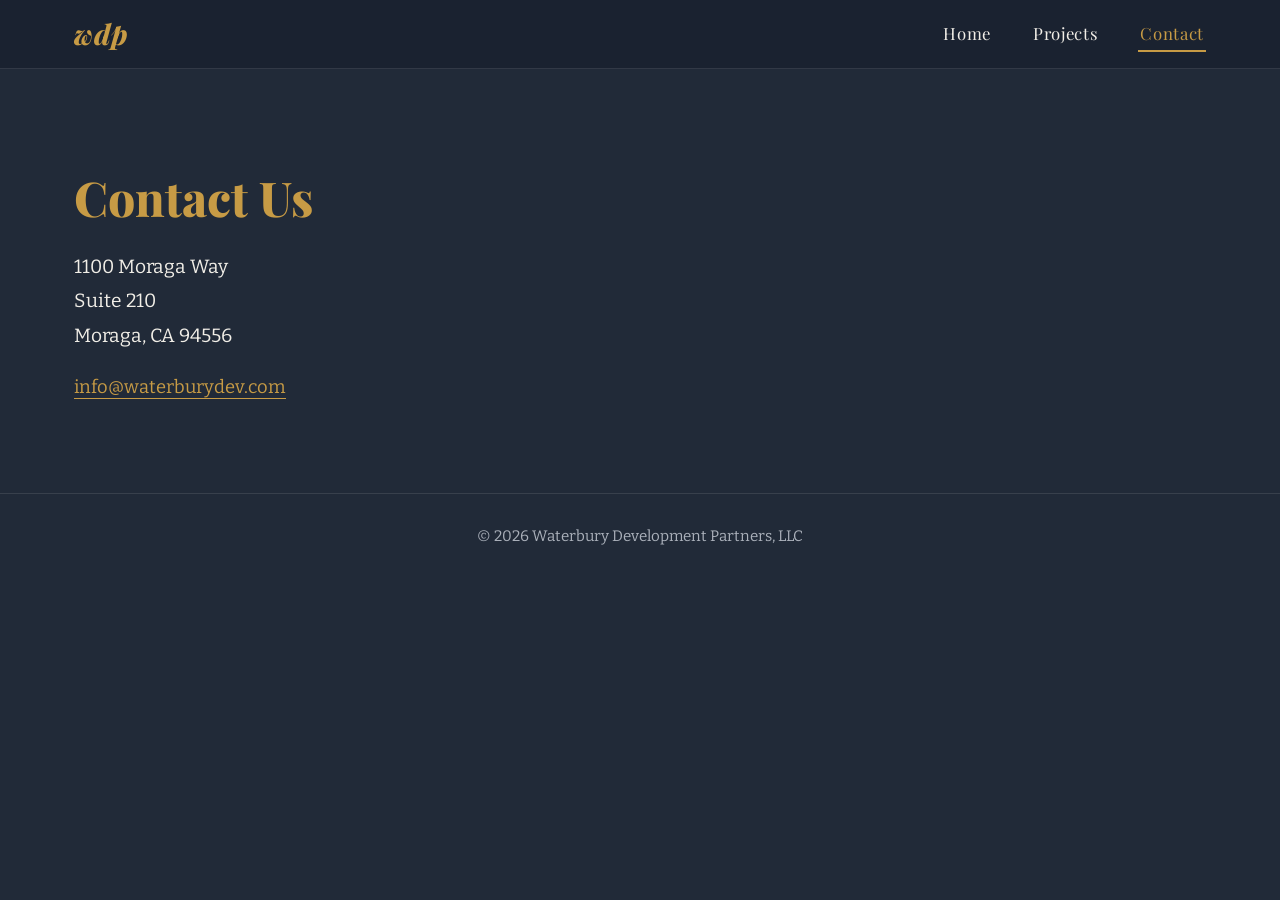
==== contact.html @ d1a89df3 "Split into separate Home, Projects, and Contact pages Convert the single-page layout to multi-page n" ====
<!DOCTYPE html>
<html lang="en">
<head>
  <meta charset="UTF-8" />
  <meta name="viewport" content="width=device-width, initial-scale=1.0" />
  <title>Contact — Waterbury Development Partners, LLC</title>
  <meta name="description" content="Contact Waterbury Development Partners, LLC — Moraga, CA." />
  <link rel="preconnect" href="https://fonts.googleapis.com" />
  <link rel="preconnect" href="https://fonts.gstatic.com" crossorigin />
  <link href="https://fonts.googleapis.com/css2?family=Bitter:ital,wght@0,400;0,500;0,600;1,400&family=Playfair+Display:wght@600;700;800&display=swap" rel="stylesheet" />
  <link rel="stylesheet" href="css/styles.css" />
</head>
<body>
  <header class="site-header">
    <nav class="nav" aria-label="Primary">
      <a href="index.html" class="brand" aria-label="Waterbury Development Partners — home">
        <img src="images/logo.png" alt="Waterbury Development Partners" class="brand-logo"
             onerror="this.style.display='none';this.nextElementSibling.hidden=false" />
        <span class="brand-mark" hidden>wdp</span>
      </a>
      <button class="nav-toggle" aria-label="Toggle navigation menu" aria-expanded="false" aria-controls="nav-links">
        <span></span><span></span><span></span>
      </button>
      <ul class="nav-links" id="nav-links">
        <li><a href="index.html">Home</a></li>
        <li><a href="projects.html">Projects</a></li>
        <li><a href="contact.html" aria-current="page">Contact</a></li>
      </ul>
    </nav>
  </header>

  <main>
    <section class="section contact">
      <h2 class="section-title">Contact Us</h2>
      <address>
        1100 Moraga Way<br />
        Suite 210<br />
        Moraga, CA 94556
      </address>
      <p><a href="mailto:info@waterburydev.com">info@waterburydev.com</a></p>
    </section>
  </main>

  <footer class="site-footer">
    <p>&copy; <span id="year"></span> Waterbury Development Partners, LLC</p>
  </footer>

  <script src="js/main.js"></script>
</body>
</html>
---- css/styles.css ----
:root {
  --bg: #212a38;
  --bg-2: #1b2230;
  --gold: #c79b45;
  --gold-soft: #d8b96f;
  --text: #f1eee7;
  --text-dim: #aab0ba;
  --border: rgba(255, 255, 255, 0.10);
  --maxw: 1180px;
  --header-h: 68px;
  --font-display: "Playfair Display", Georgia, "Times New Roman", serif;
  --font-body: "Bitter", "Roboto Slab", Georgia, serif;
}

*, *::before, *::after { box-sizing: border-box; margin: 0; padding: 0; }

html { scroll-behavior: smooth; }

body {
  font-family: var(--font-body);
  background: var(--bg);
  color: var(--text);
  line-height: 1.6;
  -webkit-font-smoothing: antialiased;
}

img { max-width: 100%; display: block; }

section { scroll-margin-top: var(--header-h); }

/* ---------- Header / Nav ---------- */
.site-header {
  position: sticky;
  top: 0;
  z-index: 50;
  background: rgba(27, 34, 48, 0.92);
  backdrop-filter: blur(8px);
  -webkit-backdrop-filter: blur(8px);
  border-bottom: 1px solid var(--border);
}

.nav {
  max-width: var(--maxw);
  margin: 0 auto;
  height: var(--header-h);
  padding: 0 24px;
  display: flex;
  align-items: center;
  justify-content: space-between;
}

.brand { display: flex; align-items: center; text-decoration: none; }

.brand-logo { height: 36px; width: auto; display: block; }

.brand-mark {
  font-family: var(--font-display);
  font-style: italic;
  font-weight: 800;
  font-size: 1.75rem;
  color: var(--gold);
  letter-spacing: 0.02em;
}

.nav-links {
  list-style: none;
  display: flex;
  align-items: center;
  gap: 38px;
}

.nav-links a {
  text-decoration: none;
  color: var(--text);
  font-family: var(--font-display);
  font-size: 1.05rem;
  letter-spacing: 0.04em;
  padding: 6px 2px;
  position: relative;
  transition: color 0.2s ease;
}

.nav-links a:hover,
.nav-links a.active,
.nav-links a[aria-current="page"] { color: var(--gold); }

.nav-links a.active::after,
.nav-links a[aria-current="page"]::after {
  content: "";
  position: absolute;
  left: 0; right: 0; bottom: -2px;
  height: 2px;
  background: var(--gold);
}

.nav-toggle {
  display: none;
  background: none;
  border: 0;
  cursor: pointer;
  width: 30px;
  height: 24px;
  position: relative;
}

.nav-toggle span {
  display: block;
  position: absolute;
  left: 0; right: 0;
  height: 2px;
  background: var(--text);
  border-radius: 2px;
  transition: transform 0.25s ease, opacity 0.25s ease;
}
.nav-toggle span:nth-child(1) { top: 0; }
.nav-toggle span:nth-child(2) { top: 11px; }
.nav-toggle span:nth-child(3) { top: 22px; }
.nav-toggle[aria-expanded="true"] span:nth-child(1) { transform: translateY(11px) rotate(45deg); }
.nav-toggle[aria-expanded="true"] span:nth-child(2) { opacity: 0; }
.nav-toggle[aria-expanded="true"] span:nth-child(3) { transform: translateY(-11px) rotate(-45deg); }

/* ---------- Shared section layout ---------- */
.section {
  max-width: var(--maxw);
  margin: 0 auto;
  padding: 90px 24px;
}

.section + .section { border-top: 1px solid var(--border); }

.section-title {
  font-family: var(--font-display);
  color: var(--gold);
  font-size: clamp(2rem, 4vw, 3rem);
  font-weight: 800;
  margin-bottom: 14px;
}

.section-intro {
  color: var(--text-dim);
  font-size: 1.15rem;
  margin-bottom: 48px;
}

/* ---------- Hero / Home ---------- */
.hero {
  max-width: var(--maxw);
  margin: 0 auto;
  padding: 72px 24px 96px;
  display: grid;
  grid-template-columns: 1fr 1.05fr;
  gap: 56px;
  align-items: center;
}

.logo-block {
  display: flex;
  align-items: center;
  gap: 20px;
  margin-bottom: 36px;
}

.logo-img { height: 104px; width: auto; display: block; }

.logo-mark {
  font-family: var(--font-display);
  font-style: italic;
  font-weight: 800;
  font-size: 4.2rem;
  line-height: 0.8;
  color: var(--gold);
}

.wordmark {
  font-family: var(--font-body);
  font-weight: 500;
  text-transform: uppercase;
  letter-spacing: 0.22em;
  font-size: 1.05rem;
  line-height: 1.5;
  color: var(--text);
}

.tagline {
  font-family: var(--font-body);
  font-weight: 600;
  color: var(--gold);
  font-size: clamp(1.6rem, 2.6vw, 2.1rem);
  line-height: 1.35;
  margin-bottom: 34px;
}

.hero-points { list-style: none; margin-bottom: 34px; }
.hero-points li { font-size: 1.18rem; margin-bottom: 8px; }

.link-arrow {
  display: inline-block;
  font-family: var(--font-body);
  font-size: 1.15rem;
  color: var(--gold);
  text-decoration: none;
  border-bottom: 1px solid var(--gold);
  padding-bottom: 2px;
  transition: opacity 0.2s ease;
}
.link-arrow:hover { opacity: 0.7; }

.hero-image {
  aspect-ratio: 4 / 3;
  overflow: hidden;
  border-radius: 2px;
  background: linear-gradient(135deg, #2b3647, #3a4759);
}
.hero-image img { width: 100%; height: 100%; object-fit: cover; }
.hero-image.no-img { display: flex; align-items: center; justify-content: center; }
.hero-image.no-img::after {
  content: "Photo";
  color: var(--text-dim);
  font-size: 0.85rem;
  letter-spacing: 0.25em;
  text-transform: uppercase;
}

/* ---------- Projects ---------- */
.project-grid {
  display: grid;
  grid-template-columns: repeat(auto-fill, minmax(300px, 1fr));
  gap: 38px;
}

.project-thumb {
  aspect-ratio: 3 / 2;
  overflow: hidden;
  border-radius: 2px;
  margin-bottom: 18px;
  background: linear-gradient(135deg, #2b3647, #3a4759);
}
.project-thumb img { width: 100%; height: 100%; object-fit: cover; }
.project-thumb.no-img { display: flex; align-items: center; justify-content: center; }
.project-thumb.no-img::after {
  content: "Photo";
  color: var(--text-dim);
  font-size: 0.8rem;
  letter-spacing: 0.25em;
  text-transform: uppercase;
}

.project-card h3 {
  font-family: var(--font-display);
  color: var(--gold);
  font-size: 1.5rem;
  font-weight: 700;
  letter-spacing: 0.02em;
  margin-bottom: 12px;
}

.project-facts { font-size: 1.02rem; }
.project-facts > div {
  display: grid;
  grid-template-columns: 7.5rem 1fr;
  gap: 4px 14px;
  padding: 7px 0;
  border-top: 1px solid var(--border);
}
.project-facts > div:last-child { border-bottom: 1px solid var(--border); }
.project-facts dt {
  color: var(--text-dim);
  text-transform: uppercase;
  letter-spacing: 0.07em;
  font-size: 0.78rem;
  padding-top: 0.18em;
}
.project-facts dd { color: var(--text); }

@media (max-width: 420px) {
  .project-facts > div { grid-template-columns: 1fr; gap: 2px; }
}

/* ---------- Team ---------- */
.team-grid {
  display: grid;
  grid-template-columns: 1fr 1fr;
  gap: 56px;
}
.member-name {
  font-family: var(--font-display);
  color: var(--gold);
  font-size: 1.5rem;
  font-weight: 700;
  line-height: 1.2;
}
.member-role {
  font-family: var(--font-display);
  color: var(--gold-soft);
  font-size: 1.2rem;
  margin: 2px 0 18px;
  display: flex;
  align-items: center;
  gap: 12px;
}
.member p:last-child { font-size: 1.12rem; }

.li-badge {
  flex: none;
  width: 22px;
  height: 22px;
  border-radius: 3px;
  background: var(--gold);
  display: inline-flex;
  align-items: center;
  justify-content: center;
  transition: filter 0.2s ease;
}
.li-badge:hover { filter: brightness(1.12); }
.li-badge svg { width: 13px; height: 13px; fill: var(--bg-2); }

/* ---------- Contact ---------- */
.contact address {
  font-style: normal;
  font-size: 1.2rem;
  line-height: 1.8;
  margin-bottom: 20px;
}
.contact a[href^="mailto"] {
  color: var(--gold);
  text-decoration: none;
  border-bottom: 1px solid var(--gold);
  font-size: 1.15rem;
  transition: opacity 0.2s ease;
}
.contact a[href^="mailto"]:hover { opacity: 0.7; }

/* ---------- Footer ---------- */
.site-footer {
  border-top: 1px solid var(--border);
  padding: 30px 24px;
  text-align: center;
  color: var(--text-dim);
  font-size: 0.95rem;
}

/* ---------- Responsive ---------- */
@media (max-width: 880px) {
  .hero { grid-template-columns: 1fr; padding-top: 40px; gap: 40px; }
  .hero-image { order: -1; }
  .team-grid { grid-template-columns: 1fr; gap: 40px; }
  .section { padding: 64px 24px; }

  .nav-toggle { display: block; }
  .nav-links {
    position: absolute;
    top: var(--header-h);
    left: 0; right: 0;
    flex-direction: column;
    gap: 0;
    background: rgba(20, 26, 38, 0.98);
    border-bottom: 1px solid var(--border);
    max-height: 0;
    overflow: hidden;
    transition: max-height 0.3s ease;
  }
  .nav-links.open { max-height: 320px; }
  .nav-links li { width: 100%; text-align: center; }
  .nav-links a {
    display: block;
    padding: 16px;
    border-top: 1px solid var(--border);
  }
  .nav-links a.active::after,
  .nav-links a[aria-current="page"]::after { display: none; }
}
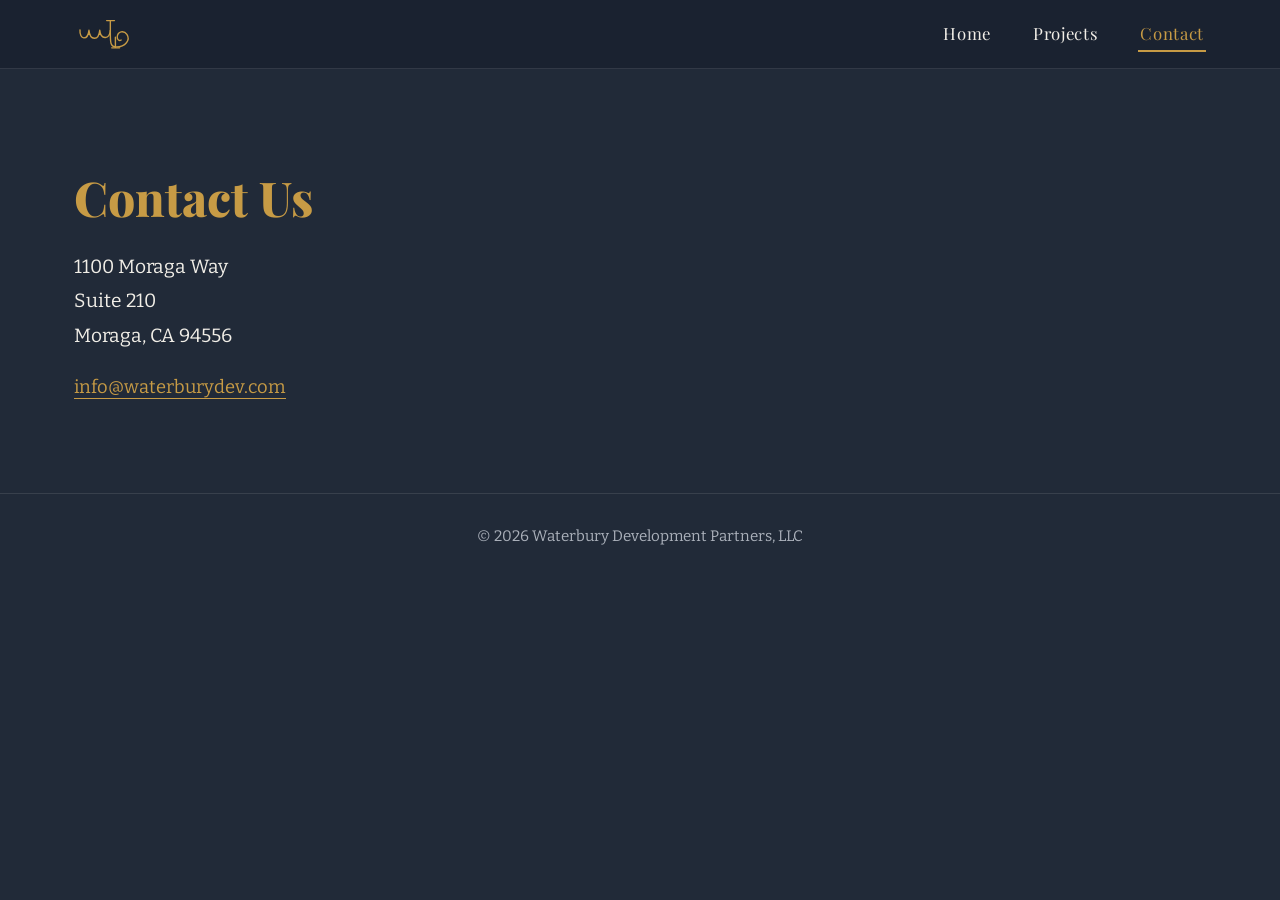
==== commit 218ecc4e: "Add SVG logo and remove "Find out more" link Ship the wdp monogram as an in-repo SVG so no binary up" ====
--- a/contact.html
+++ b/contact.html
@@ -14,7 +14,7 @@
   <header class="site-header">
     <nav class="nav" aria-label="Primary">
       <a href="index.html" class="brand" aria-label="Waterbury Development Partners — home">
-        <img src="images/logo.png" alt="Waterbury Development Partners" class="brand-logo"
+        <img src="images/logo.svg" alt="Waterbury Development Partners" class="brand-logo"
              onerror="this.style.display='none';this.nextElementSibling.hidden=false" />
         <span class="brand-mark" hidden>wdp</span>
       </a>
--- a/css/styles.css
+++ b/css/styles.css
@@ -190,20 +190,8 @@
   margin-bottom: 34px;
 }
 
-.hero-points { list-style: none; margin-bottom: 34px; }
+.hero-points { list-style: none; margin-bottom: 8px; }
 .hero-points li { font-size: 1.18rem; margin-bottom: 8px; }
-
-.link-arrow {
-  display: inline-block;
-  font-family: var(--font-body);
-  font-size: 1.15rem;
-  color: var(--gold);
-  text-decoration: none;
-  border-bottom: 1px solid var(--gold);
-  padding-bottom: 2px;
-  transition: opacity 0.2s ease;
-}
-.link-arrow:hover { opacity: 0.7; }
 
 .hero-image {
   aspect-ratio: 4 / 3;
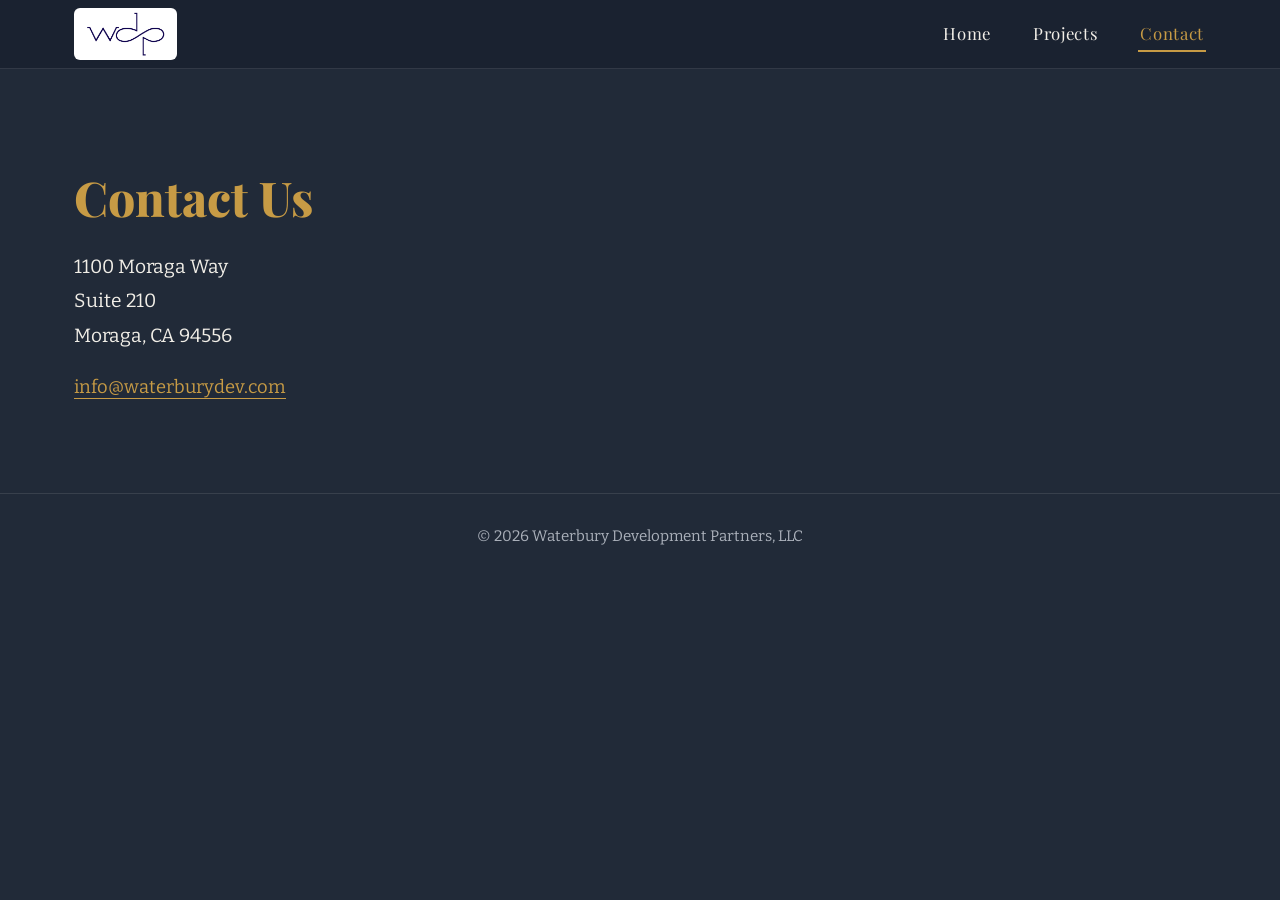
==== commit 53af87e9: "Use the supplied WDP logo artwork Point the nav and hero at the uploaded WDP logo JPEG, framed on a " ====
--- a/contact.html
+++ b/contact.html
@@ -14,7 +14,7 @@
   <header class="site-header">
     <nav class="nav" aria-label="Primary">
       <a href="index.html" class="brand" aria-label="Waterbury Development Partners — home">
-        <img src="images/logo.svg" alt="Waterbury Development Partners" class="brand-logo"
+        <img src="images/WDPlogoONLYnavy-final-01.jpg" alt="Waterbury Development Partners" class="brand-logo"
              onerror="this.style.display='none';this.nextElementSibling.hidden=false" />
         <span class="brand-mark" hidden>wdp</span>
       </a>
--- a/css/styles.css
+++ b/css/styles.css
@@ -51,7 +51,14 @@
 
 .brand { display: flex; align-items: center; text-decoration: none; }
 
-.brand-logo { height: 36px; width: auto; display: block; }
+.brand-logo {
+  height: 52px;
+  width: auto;
+  display: block;
+  background: #fff;
+  padding: 4px 12px;
+  border-radius: 6px;
+}
 
 .brand-mark {
   font-family: var(--font-display);
@@ -160,7 +167,14 @@
   margin-bottom: 36px;
 }
 
-.logo-img { height: 104px; width: auto; display: block; }
+.logo-img {
+  height: 150px;
+  width: auto;
+  display: block;
+  background: #fff;
+  padding: 14px 26px;
+  border-radius: 12px;
+}
 
 .logo-mark {
   font-family: var(--font-display);
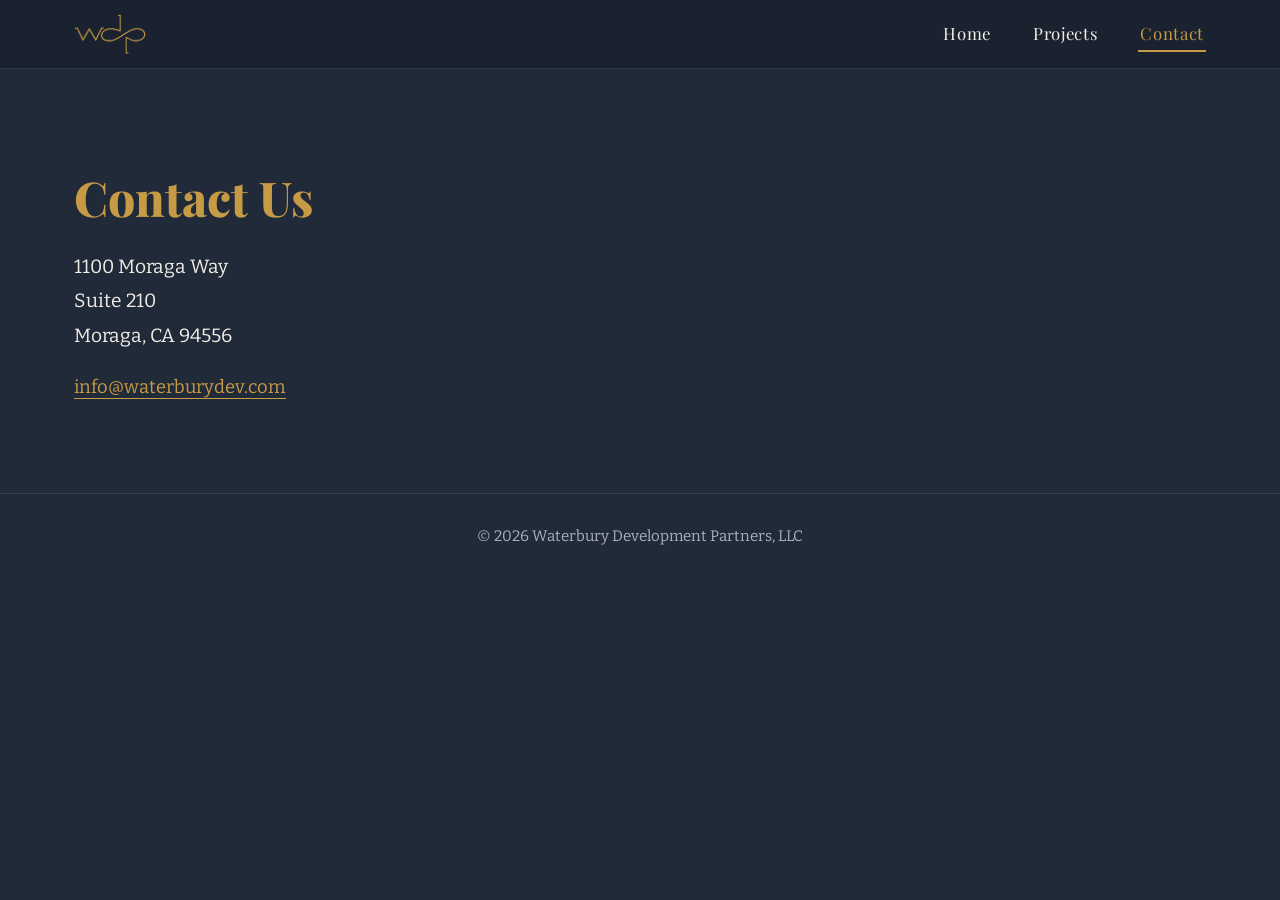
==== commit 2b14f0d8: "Recolor logo to gold on transparent background Generate a gold, transparent-background PNG from the " ====
--- a/contact.html
+++ b/contact.html
@@ -14,7 +14,7 @@
   <header class="site-header">
     <nav class="nav" aria-label="Primary">
       <a href="index.html" class="brand" aria-label="Waterbury Development Partners — home">
-        <img src="images/WDPlogoONLYnavy-final-01.jpg" alt="Waterbury Development Partners" class="brand-logo"
+        <img src="images/wdp-logo-gold.png" alt="Waterbury Development Partners" class="brand-logo"
              onerror="this.style.display='none';this.nextElementSibling.hidden=false" />
         <span class="brand-mark" hidden>wdp</span>
       </a>
--- a/css/styles.css
+++ b/css/styles.css
@@ -51,14 +51,7 @@
 
 .brand { display: flex; align-items: center; text-decoration: none; }
 
-.brand-logo {
-  height: 52px;
-  width: auto;
-  display: block;
-  background: #fff;
-  padding: 4px 12px;
-  border-radius: 6px;
-}
+.brand-logo { height: 40px; width: auto; display: block; }
 
 .brand-mark {
   font-family: var(--font-display);
@@ -167,14 +160,7 @@
   margin-bottom: 36px;
 }
 
-.logo-img {
-  height: 150px;
-  width: auto;
-  display: block;
-  background: #fff;
-  padding: 14px 26px;
-  border-radius: 12px;
-}
+.logo-img { height: 120px; width: auto; display: block; }
 
 .logo-mark {
   font-family: var(--font-display);
